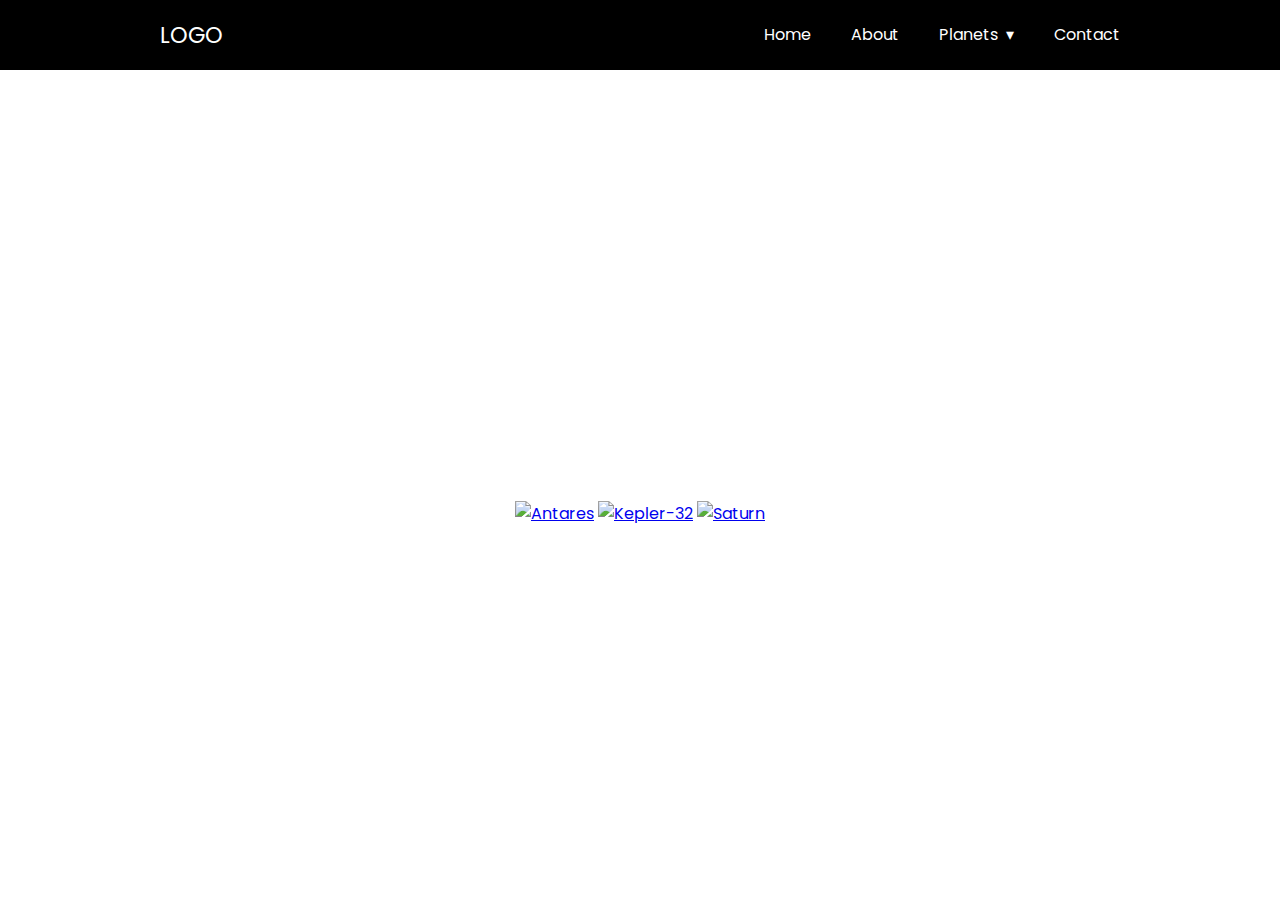
==== about.html @ eb0a28cb "First commit" ====
<!DOCTYPE html>

    <head>
        <meta charset="utf-8">
        <meta http-equiv="X-UA-Compatible" content="IE=edge">
        <title>About</title>
        <meta name="description" content="Versatrans Code assessment by Christopher Clemmons ">
        <meta name="viewport" content="width=device-width, initial-scale=1">
        <link rel="stylesheet" href="./css/styles.css">
        <link rel="stylesheet" href="https://cdnjs.cloudflare.com/ajax/libs/animate.css/3.7.2/animate.min.css">
    </head>
    <body class="about-body">




         <!--NAVIGATION-->
         <section class="navigation antares-nav">
          <div class="nav-container">
            <div class="brand">
              <a href="index.html"><i class="fas fa-globe-africa"></i> Logo</a>
              <i class="fas fa-globe-africa"></i>
            </div>
            <nav>
              <div class="nav-mobile"><a id="nav-toggle" href="#!"><span></span></a></div>
              <ul class="nav-list">
                <li>
                  <a href="index.html">Home</a>
                </li>
                <li>
                  <a href="about.html">About</a>
                </li>
                <li>
                  <a href="#!">Planets</a>
                  <ul class="nav-dropdown">
                    <li>
                      <a href="./antares.html">Antares</a>
                    </li>
                    <li>
                      <a href="kepler-32.html">Kepler-32</a>
                    </li>
                    <li>
                      <a href="saturn.html">Saturn</a>
                    </li>
                  </ul>
                </li>
               
                
                <li>
                  <a href="contact.html">Contact</a>
                </li>
              </ul>
            </nav>
          </div>
      </section>
        <!--VIDEO BACKGROUND HEADER-->


<header class="about-header">



    <h1 class="animate-h1-about">LEARN SOMETHING NEW TODAY</h1>
    <p>This website is about super cool space rocks that happened be perfectly spherical. Some are super hot and some have rings around it. Just know they are VERY far away</p>
<div class="image-wrapper">
 <a href="antares.html"><img class="antares-pic" src="https://i.guim.co.uk/img/media/1e5e45865dd392fb368aefc7e28436ad5adc091f/0_6_3840_2303/master/3840.jpg?width=300&quality=85&auto=format&fit=max&s=e82c1f825ad8b7da8a51a4c441df7ed8" alt="Antares"></a>
 <a href="kepler-32.html"><img class="kepler-32-pic" src="https://upload.wikimedia.org/wikipedia/commons/3/32/Kepler-20f_Planet.jpg" alt="Kepler-32"></a>
  <a href="saturn.html"><img class="saturn-pic" src="https://nssdc.gsfc.nasa.gov/planetary/image/saturn.jpg" alt="Saturn"></a>
</div>
    
  
</header>
<script
src="https://code.jquery.com/jquery-3.4.1.min.js"
integrity="sha256-CSXorXvZcTkaix6Yvo6HppcZGetbYMGWSFlBw8HfCJo="
crossorigin="anonymous"></script>
      <script src="./lib/script.js"></script>

    </body>
</html>
---- css/styles.css ----
@import url('https://fonts.googleapis.com/css?family=Poppins:300,400,700&display=swap');

* 
{
    padding:0;
    margin:0;
    box-sizing: border-box;
}

body
{
    font-family:Poppins;
}


/* NAVIGATION */
.navigation {
    height: 70px;
    background: rgba(13, 185, 171, 0.37);
    position: absolute;
    top:0;
    width:100%;
    z-index: 20;
}
.brand {
    position: absolute;
    padding-left: 20px;
    float: left;
    line-height: 70px;
    text-transform: uppercase;
    font-size: 1.4em;
}
.brand a, .brand a:visited {
    color: #fff;
    text-decoration: none;
}
.nav-container {
    max-width: 1000px;
    margin: 0 auto;
}
nav {
    float: right;
}
nav ul {
    list-style: none;
    margin: 0;
    padding: 0;
}
nav ul li {
    float: left;
    position: relative;
}
nav ul li a, nav ul li a:visited {
    display: block;
    padding: 0 20px;
    line-height: 70px;
    background: rgba(43, 2, 66, 0.0);
    color: #fff;
    text-decoration: none;
}
nav ul li a:hover, nav ul li a:visited:hover {
    background: rgb(26, 26, 26);
    color: #fff;
}
nav ul li a:not(:only-child):after, nav ul li a:visited:not(:only-child):after {
    padding-left: 4px;
    content: ' ▾';
}
nav ul li ul li {
    min-width: 190px;
}
nav ul li ul li a {
    padding: 15px;
    line-height: 20px;
}
.nav-dropdown {
    position: absolute;
    display: none;
    z-index: 1;
    background:black
   
}
/* Mobile navigation */
.nav-mobile {
    display: none;
    position: absolute;
    top: 0;
    right: 0;
    background: rgba(13, 185, 171, 0.37);
    height: 70px;
    width: 70px;
}





header
{
    height:100vh;
    background:linear-gradient(rgba(0, 0, 0, 0.6),rgba(12, 63, 71, 0.9) ),
    url('https://images.unsplash.com/photo-1522124624696-7ea32eb9592c?ixlib=rb-1.2.1&ixid=eyJhcHBfaWQiOjEyMDd9&auto=format&fit=crop&w=1950&q=80');
    background-size: cover;
    background-repeat: no-repeat;
   
}

header h1 
{
    text-align: center;
    font-size:90px;
    text-transform: uppercase;
    width:100%;
    padding-top:230px;
    color:white;
    animation-duration: 3s;
   
}


header p 
{
   color:white;
    font-size:17px;
    text-align: center;
    width:50%;
    margin:0 auto;
    margin-bottom:50px;
    animation-delay: .3s;
}



.button-container 
{
    text-align: center;
    margin:0 auto;
    width:70%;
}

.button-container button
{
    padding:10px;
    border:solid white 3px;
    font-weight: 400;
    font-family: poppins;
    font-size:17px;
    width:300px;
    outline:none;
    cursor:pointer;
    background:none;
    color:white;
    transition:.2s ease;
    animation-delay: .7s;
}


.button-container button:hover
{
    padding:10px;
    border:solid white 3px;
    font-weight: 400;
    font-family: poppins;
    font-size:17px;
    width:300px;
    outline:none;
    cursor:pointer;
    background:white;
    color:black;
    
}


/*ANTARES CONTAINERS*/


.antares-nav
{
    background:black;
}


.antares-header
{
    background:linear-gradient(rgba(0, 0, 0, 0.6),rgba(0, 0, 0, 0.9)),
    url('https://cdn.eso.org/images/screen/eso1726b.jpg');
    background-size: cover;
    background-repeat: no-repeat;
}


.kepler-32-header
{
    background:linear-gradient(rgba(0, 0, 0, 0.6),rgba(0, 0, 0, 0.9)),
    url('https://upload.wikimedia.org/wikipedia/commons/3/32/Kepler-20f_Planet.jpg');
    background-size: cover;
    background-repeat: no-repeat;
}


.saturn-header
{
    background:linear-gradient(rgba(0, 0, 0, 0.6),rgba(82, 14, 14, 0.9)),
    url('https://azbigmedia.com/wp-content/uploads/2019/04/saturn.jpg');
    background-size: cover;
    background-repeat: no-repeat;
}

.about-header
{
   background:none;
}



.antares-header h1
{
    font-size:100px;
    animation-duration: 2;
}

.kepler-32-header h1
{
    font-size:100px;
}

.saturn-header h1
{
    font-size:100px;
}

.animate-h1-about
{
    font-size:75px;
    margin-bottom:30px;
}



.antares-header p
{
    text-align:left;
    width:80%;
    line-height: 2.5;
    height: 200;
}

.kepler-32-header p
{
    text-align:left;
    width:80%;
    line-height: 2.5;
    height: 200;
}


.saturn-header p
{
    text-align:left;
    width:80%;
    line-height: 2.5;
    height: 200;
}


.left-container
{
    float:left;
    width:50%;
    height: 100vh;
    padding:20px;
}

.right-container
{
    padding:20px;
    padding-top:200px;
    float:right;
    width:50%;
    height: 100vh;
    cursor: ns-resize;
    overflow: scroll;
   
}

.text-wrapper
{
    animation-duration: 2;
    
}


.right-container .text-wrapper
{
    height: 400px;;
    overflow: scroll;
}



.image-wrapper
{
    margin:0 auto;
    width:100%;
    display: block;
    text-align: center;
}

.image-wrapper img
{
    height:250px;
    width:400px;
    margin:0 auto;
    align-content: center;
    text-align: center;
    cursor:pointer;
}



.about-body
{
    background-image: url('https://images.unsplash.com/photo-1464802686167-b939a6910659?ixlib=rb-1.2.1&ixid=eyJhcHBfaWQiOjEyMDd9&auto=format&fit=crop&w=1466&q=80');
}


.contact-body
{
    background:linear-gradient(rgba(0, 0, 0, 0.6),rgba(0, 0, 0, 0.9)),
    url('https://images.unsplash.com/photo-1451187580459-43490279c0fa?ixlib=rb-1.2.1&ixid=eyJhcHBfaWQiOjEyMDd9&auto=format&fit=crop&w=1952&q=80');
    background-size: cover;
    background-repeat: no-repeat;
}


.form-container
{
    display: block;
    text-align: center;
    color:white;
}

form
{
    width:40%;
    margin:0 auto;
    font-family: poppins;;
}

form input 
{
    margin-right:20px;
    margin-bottom:20px;
    padding:7px;
    outline:none;
    border:none;
    width:100%;
    font-family: poppins;
    font-size:17px;
}



form button 
{
    border:solid white 3px;
    font-size:17px;
    font-family:Poppins;
    border-radius:0px;
    background:none;
    width:200px;
    color:white;
    padding:12px;
    transition:.2s ease;
    cursor: pointer;

}

form button:hover
{
    background:white;
    color:black;
}
/*RESPONSIVE*/





@media only screen and (max-width: 799px) {
    .nav-mobile {
        display: block;
   }
    nav {
        width: 100%;
        padding: 70px 0 15px;
   }
    nav ul {
        display: none;
   }
    nav ul li {
        float: none;
   }
    nav ul li a {
        padding: 15px;
        line-height: 20px;
   }
    nav ul li ul li a {
        padding-left: 30px;
   }
    .nav-dropdown {
        position: static;
        background:black;
   }

   nav ul li a, nav ul li a:visited {
    display: block;
    padding: 0 20px;
    line-height: 70px;
    background: rgb(0, 0, 0);
    color: #fff;
    text-decoration: none;
}


header h1 
{
    font-size:50px;
    margin-bottom:20px;
}


header p 
{
    width:80%;
}



/*Antares Mobile*/
.left-container
{
    width:100%;
    height:auto;
    display: inline-block;
    padding:0;
    height:500px;

   
}

.right-container
{
    width:100%;
    overflow:visible;
    padding:0;
    display: inline-block;
    background-color: black !important;
    height:auto;
    padding-top:50px;

}


.right-container .text-wrapper
{
    height: 100%;
    overflow: visible
}

.antares-header p
{
    width:80%;;

}

.keplar-32-header p
{
    width:80%;;

}

.saturn-header p
{
    width:80%;;

}
}


@media screen and (min-width: 799px) {
    .nav-list {
        display: block !important;
        background:rgb(0, 0, 0);
   }

}
#nav-toggle {
    position: absolute;
    left: 18px;
    top: 22px;
    cursor: pointer;
    padding: 10px 35px 16px 0px;

}
#nav-toggle span, #nav-toggle span:before, #nav-toggle span:after {
    cursor: pointer;
    border-radius: 1px;
    height: 5px;
    width: 35px;
    background: #fff;
    position: absolute;
    display: block;
    content: '';
    transition: all 300ms ease-in-out;
}
#nav-toggle span:before {
    top: -10px;
}
#nav-toggle span:after {
    bottom: -10px;
}
#nav-toggle.active span {
    background-color: transparent;
}
#nav-toggle.active span:before, #nav-toggle.active span:after {
    top: 0;
}
#nav-toggle.active span:before {
    transform: rotate(45deg);
}
#nav-toggle.active span:after {
    transform: rotate(-45deg);
}
article {
    max-width: 1000px;
    margin: 0 auto;
    padding: 10px;
}
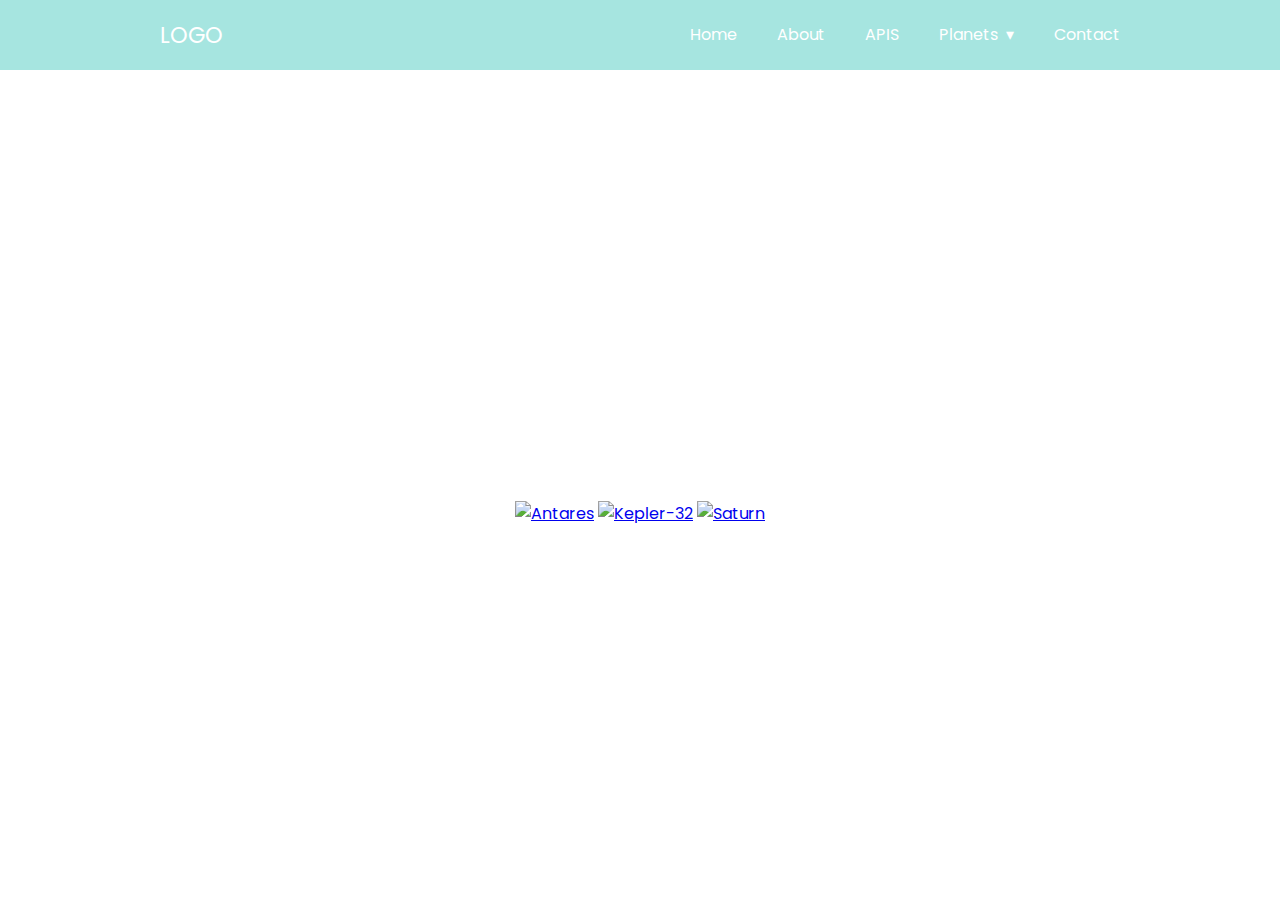
==== commit faf2ebf4: "Adding API links" ====
--- a/about.html
+++ b/about.html
@@ -15,7 +15,7 @@
 
 
          <!--NAVIGATION-->
-         <section class="navigation antares-nav">
+         <section class="navigation">
           <div class="nav-container">
             <div class="brand">
               <a href="index.html"><i class="fas fa-globe-africa"></i> Logo</a>
@@ -31,10 +31,13 @@
                   <a href="about.html">About</a>
                 </li>
                 <li>
+                  <a href="api.html">APIS</a>
+                </li>
+                <li>
                   <a href="#!">Planets</a>
                   <ul class="nav-dropdown">
                     <li>
-                      <a href="./antares.html">Antares</a>
+                      <a href="antares.html">Antares</a>
                     </li>
                     <li>
                       <a href="kepler-32.html">Kepler-32</a>
@@ -56,11 +59,11 @@
         <!--VIDEO BACKGROUND HEADER-->
 
 
-<header class="about-header">
+<header class="about-header animated fadeIn">
 
 
 
-    <h1 class="animate-h1-about">LEARN SOMETHING NEW TODAY</h1>
+    <h1 class="animate-h1-about ">LEARN SOMETHING NEW TODAY</h1>
     <p>This website is about super cool space rocks that happened be perfectly spherical. Some are super hot and some have rings around it. Just know they are VERY far away</p>
 <div class="image-wrapper">
  <a href="antares.html"><img class="antares-pic" src="https://i.guim.co.uk/img/media/1e5e45865dd392fb368aefc7e28436ad5adc091f/0_6_3840_2303/master/3840.jpg?width=300&quality=85&auto=format&fit=max&s=e82c1f825ad8b7da8a51a4c441df7ed8" alt="Antares"></a>
--- a/css/styles.css
+++ b/css/styles.css
@@ -330,6 +330,13 @@
     url('https://images.unsplash.com/photo-1451187580459-43490279c0fa?ixlib=rb-1.2.1&ixid=eyJhcHBfaWQiOjEyMDd9&auto=format&fit=crop&w=1952&q=80');
     background-size: cover;
     background-repeat: no-repeat;
+    padding-top:75px;
+}
+
+
+.contact-h1
+{
+    padding-top:20px;
 }
 
 
@@ -338,6 +345,9 @@
     display: block;
     text-align: center;
     color:white;
+    overflow: visible;
+    background:black;
+    padding:20px;
 }
 
 form
@@ -359,6 +369,22 @@
     font-size:17px;
 }
 
+form textarea
+{
+    width: 100%;
+    padding:7px;
+    outline:none;
+    border:none;
+    font-family: poppins;
+    font-size:17px;
+    margin-bottom:20px;
+    height: 100px;
+}
+
+.black
+{
+    background:black;
+}
 
 
 form button 
@@ -381,6 +407,24 @@
     background:white;
     color:black;
 }
+
+
+.long
+{
+    background:none;
+}
+
+
+.image-box img
+{
+    transition:.2s ease
+}
+
+.image-box img:hover
+{
+    transform: scale(1.3);
+}
+
 /*RESPONSIVE*/
 
 
@@ -423,10 +467,67 @@
 }
 
 
+.text-container
+{
+    margin: 0 auto;
+}
+
+.animate-button
+{
+    max-width: 100%;
+}
+
+
 header h1 
 {
     font-size:50px;
     margin-bottom:20px;
+}
+
+.antares-header h1
+{
+    font-size:50px;
+    animation-duration: 2;
+}
+
+
+.saturn-header h1
+{
+    font-size:50px;
+    animation-duration: 2;
+}
+
+
+.kepler-32-header h1
+{
+    font-size:50px;
+    animation-duration: 2;
+}
+
+
+.text-container
+{
+    max-width: 90%;
+    padding:5px
+}
+
+.confirm .text-container h1 
+{
+    font-size:20px !important ;
+    text-align: left; 
+}
+
+
+
+.animate-h1-about
+{
+    font-size:50px;
+    margin-bottom:30px;
+}
+
+.image-wrapper
+{
+    overflow: hidden;
 }
 
 
@@ -470,21 +571,27 @@
 
 .antares-header p
 {
+    width:80%;
+
+}
+
+.keplar-32-header p
+{
     width:80%;;
 
 }
 
-.keplar-32-header p
+.saturn-header p
 {
     width:80%;;
 
 }
-
-.saturn-header p
-{
-    width:80%;;
-
-}
+form 
+{
+    width:90%;
+}
+
+
 }
 
 
@@ -537,3 +644,32 @@
     margin: 0 auto;
     padding: 10px;
 }
+
+
+header h1 
+{
+    font-size:50px;
+    margin-bottom:20px;
+}
+
+.antares-header h1
+{
+    font-size:50px;
+    animation-duration: 2;
+}
+
+
+.saturn-header h1
+{
+    font-size:50px;
+    animation-duration: 2;
+}
+
+
+.kepler-32-header h1
+{
+    font-size:50px;
+    animation-duration: 2;
+}
+
+
